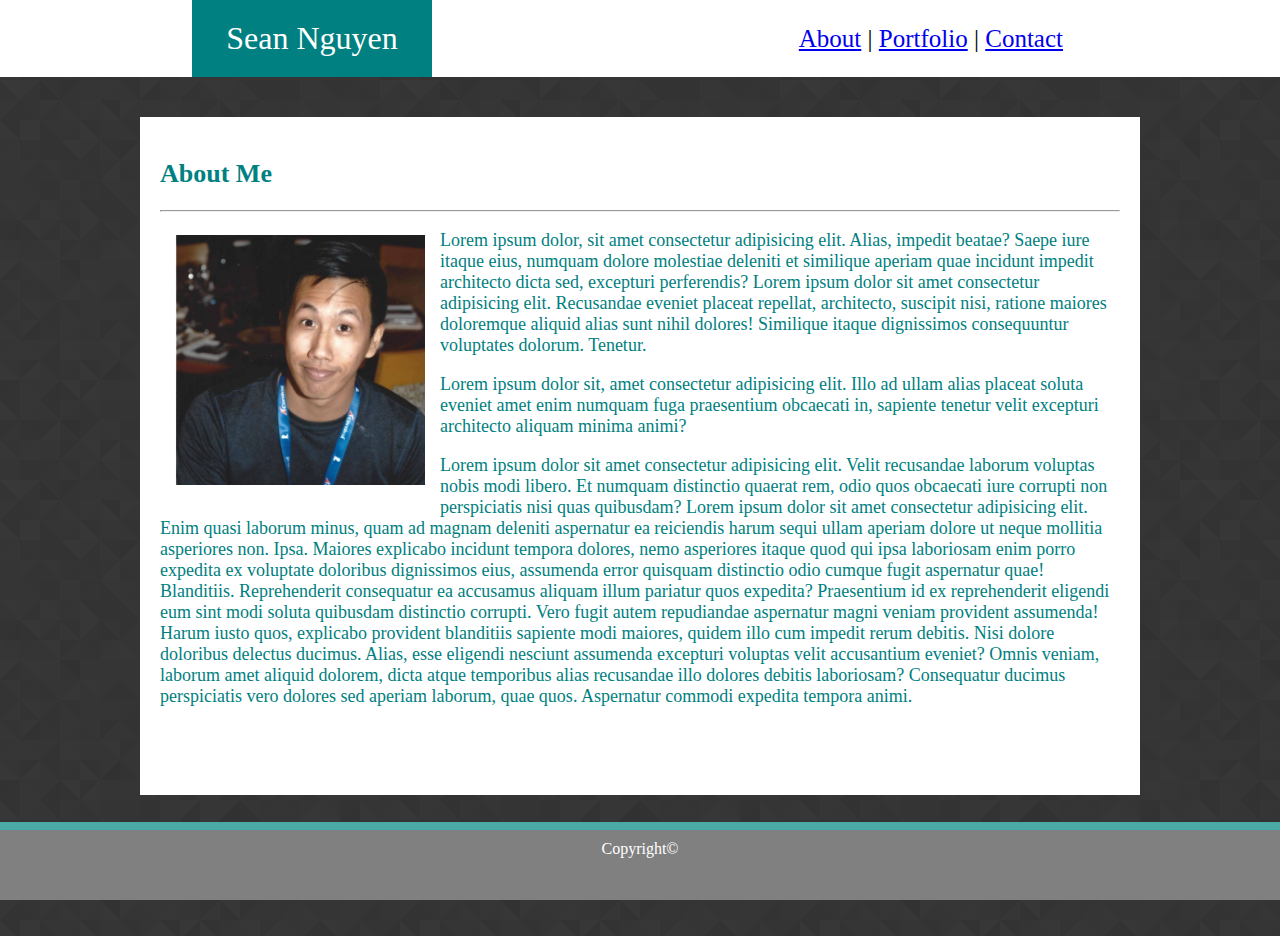
==== index.html @ aed03320 "edits to index, started contact" ====
<!DOCTYPE html>

<html>

<head>
    <title>Basic-Portfolio</title>

    <link rel="stylesheet" type="text/css" href="./assets/css/style.css">
</head>

<body>
  
        <header class="topBar">

            <span class="myName">Sean Nguyen</span>

        <nav class="navigation">
            <a href="index.html">About</a> |
            <a href="portfolio.html">Portfolio</a> |
            <a href="contact.html">Contact</a>
        </nav>

        </header>


    <main>

        <h2 class="aboutMeTitle">About Me</h2>

        <hr id="separateLine">

        <img id="profilePic" src="./assets/images/profilePic.jpg">

        <p class="aboutMe">Lorem ipsum dolor, sit amet consectetur adipisicing elit. Alias, impedit beatae? Saepe iure itaque eius, numquam dolore molestiae deleniti et similique aperiam quae incidunt impedit architecto dicta sed, excepturi perferendis? Lorem ipsum dolor sit amet consectetur adipisicing elit. Recusandae eveniet placeat repellat, architecto, suscipit nisi, ratione maiores doloremque aliquid alias sunt nihil dolores! Similique itaque dignissimos consequuntur voluptates dolorum. Tenetur.</p>
        <p class="aboutMe">Lorem ipsum dolor sit, amet consectetur adipisicing elit. Illo ad ullam alias placeat soluta eveniet amet enim numquam fuga praesentium obcaecati in, sapiente tenetur velit excepturi architecto aliquam minima animi?</p>
        <p class="aboutMe">Lorem ipsum dolor sit amet consectetur adipisicing elit. Velit recusandae laborum voluptas nobis modi libero. Et numquam distinctio quaerat rem, odio quos obcaecati iure corrupti non perspiciatis nisi quas quibusdam? Lorem ipsum dolor sit amet consectetur adipisicing elit. Enim quasi laborum minus, quam ad magnam deleniti aspernatur ea reiciendis harum sequi ullam aperiam dolore ut neque mollitia asperiores non. Ipsa.
        Maiores explicabo incidunt tempora dolores, nemo asperiores itaque quod qui ipsa laboriosam enim porro expedita ex voluptate doloribus dignissimos eius, assumenda error quisquam distinctio odio cumque fugit aspernatur quae! Blanditiis.
        Reprehenderit consequatur ea accusamus aliquam illum pariatur quos expedita? Praesentium id ex reprehenderit eligendi eum sint modi soluta quibusdam distinctio corrupti. Vero fugit autem repudiandae aspernatur magni veniam provident assumenda!
        Harum iusto quos, explicabo provident blanditiis sapiente modi maiores, quidem illo cum impedit rerum debitis. Nisi dolore doloribus delectus ducimus. Alias, esse eligendi nesciunt assumenda excepturi voluptas velit accusantium eveniet?
        Omnis veniam, laborum amet aliquid dolorem, dicta atque temporibus alias recusandae illo dolores debitis laboriosam? Consequatur ducimus perspiciatis vero dolores sed aperiam laborum, quae quos. Aspernatur commodi expedita tempora animi.</p>
        
        <div class="push"></div>
        
    </main>

    <footer class="footer">Copyright&copy;</footer>
        
</body>

</html>
---- assets/css/style.css ----
#profilePic {
    height: 250px;
    width: 250px;
    float: left;
    margin: 15px;
}

.myName {
    float: left;
    padding: 20px;
    font-size: 32px;
    width: 200px;
    color: #ffffff;
    background-color: teal;
    text-align: center;
    margin-left: 15%;
}

.aboutMeTitle {
    color: teal;
    font-size: 26px;
}

.aboutMe {
    color: teal;
    font-size: 18px;
}

#separateLine {
    margin-bottom: 30 px;
}

.navigation {
    float: right;
    padding: 25px;
    font-size: 25px;
    margin-right: 15%;
}

.topBar {
    height: 77px;
    background-color: white;
    margin-bottom: 40px;
}

.push {
    height: 50px;
}


main {
    clear: both;
    width: 960px;
    padding: 20px;
    background-color: #ffffff;
    border-color: #dddddd;
    margin: auto;
    min-height: 100%;
    margin-bottom: 63px;
}

body {
    height: 100%;
    margin: 0;
    background-image: url(../images/prism.png);
}

footer {
    text-align: center;
    color: white;
    padding: 10px;
    border-top: 8px solid #4aaaa5;
    background-color: gray;
    height: 50px;
    margin: 0;
    bottom: 0;
    position: sticky;
    
}
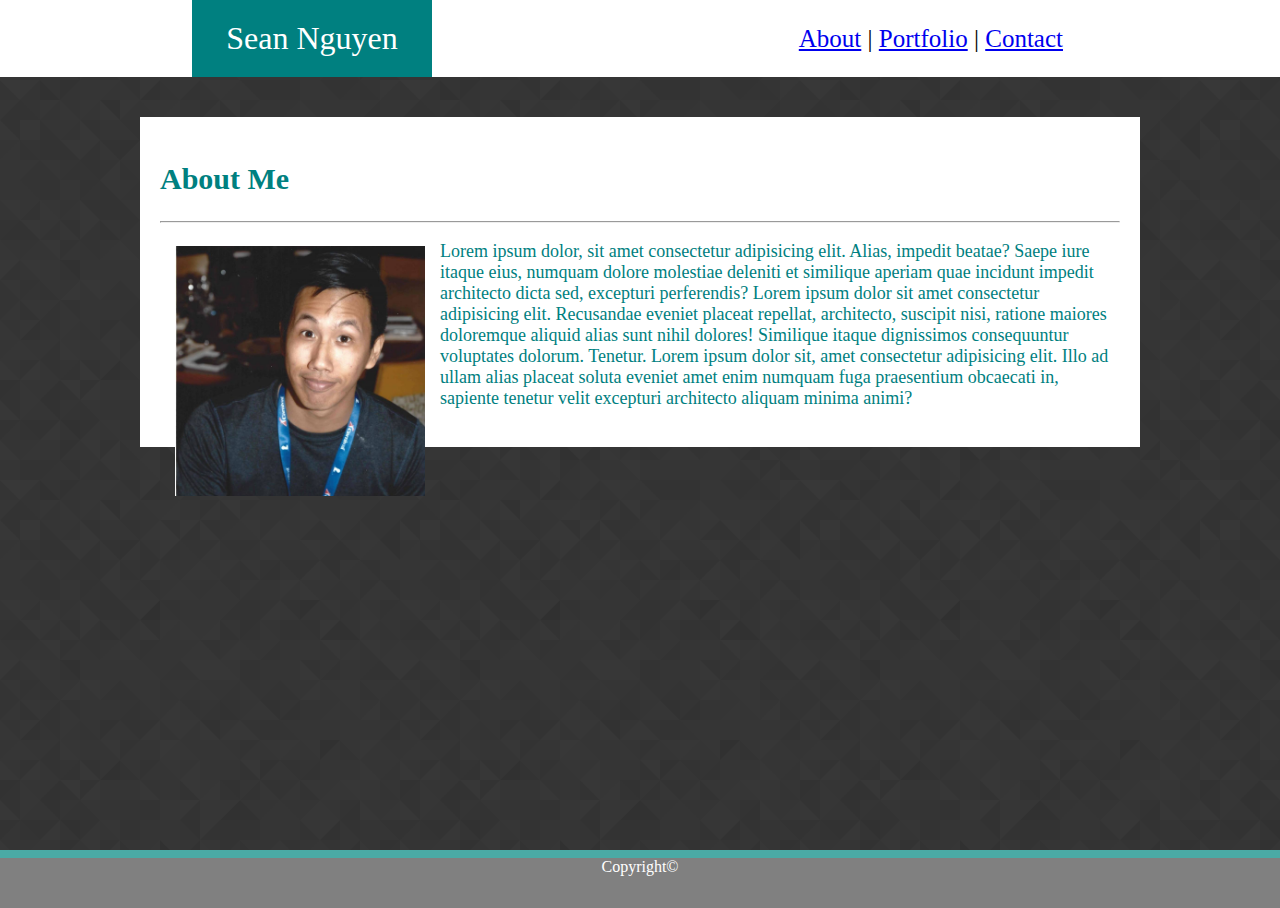
==== commit 7e95bd6d: "fixed sticky filter... FINALLY" ====
--- a/index.html
+++ b/index.html
@@ -2,48 +2,49 @@
 
 <html>
 
-<head>
-    <title>Basic-Portfolio</title>
-
-    <link rel="stylesheet" type="text/css" href="./assets/css/style.css">
-</head>
-
+    
+    <head>
+        <title>Basic-Portfolio</title>
+        
+        <link rel="stylesheet" type="text/css" href="./assets/css/style.css">
+    </head>
+        
 <body>
   
-        <header class="topBar">
+    <div class="pageContent">
 
-            <span class="myName">Sean Nguyen</span>
+            <header class="topBar">
 
-        <nav class="navigation">
-            <a href="index.html">About</a> |
-            <a href="portfolio.html">Portfolio</a> |
-            <a href="contact.html">Contact</a>
-        </nav>
+                <span class="myName">Sean Nguyen</span>
 
-        </header>
+                <nav class="navigation">
+                    <a href="index.html">About</a> |
+                    <a href="portfolio.html">Portfolio</a> |
+                    <a href="contact.html">Contact</a>
+                </nav>
+
+            </header>
 
 
-    <main>
+        <main>
 
-        <h2 class="aboutMeTitle">About Me</h2>
+            <h2 class="mainHeader">About Me</h2>
 
-        <hr id="separateLine">
+            <hr class="separateLine">
 
-        <img id="profilePic" src="./assets/images/profilePic.jpg">
+            <img id="profilePic" src="./assets/images/profilePic.jpg">
 
-        <p class="aboutMe">Lorem ipsum dolor, sit amet consectetur adipisicing elit. Alias, impedit beatae? Saepe iure itaque eius, numquam dolore molestiae deleniti et similique aperiam quae incidunt impedit architecto dicta sed, excepturi perferendis? Lorem ipsum dolor sit amet consectetur adipisicing elit. Recusandae eveniet placeat repellat, architecto, suscipit nisi, ratione maiores doloremque aliquid alias sunt nihil dolores! Similique itaque dignissimos consequuntur voluptates dolorum. Tenetur.</p>
-        <p class="aboutMe">Lorem ipsum dolor sit, amet consectetur adipisicing elit. Illo ad ullam alias placeat soluta eveniet amet enim numquam fuga praesentium obcaecati in, sapiente tenetur velit excepturi architecto aliquam minima animi?</p>
-        <p class="aboutMe">Lorem ipsum dolor sit amet consectetur adipisicing elit. Velit recusandae laborum voluptas nobis modi libero. Et numquam distinctio quaerat rem, odio quos obcaecati iure corrupti non perspiciatis nisi quas quibusdam? Lorem ipsum dolor sit amet consectetur adipisicing elit. Enim quasi laborum minus, quam ad magnam deleniti aspernatur ea reiciendis harum sequi ullam aperiam dolore ut neque mollitia asperiores non. Ipsa.
-        Maiores explicabo incidunt tempora dolores, nemo asperiores itaque quod qui ipsa laboriosam enim porro expedita ex voluptate doloribus dignissimos eius, assumenda error quisquam distinctio odio cumque fugit aspernatur quae! Blanditiis.
-        Reprehenderit consequatur ea accusamus aliquam illum pariatur quos expedita? Praesentium id ex reprehenderit eligendi eum sint modi soluta quibusdam distinctio corrupti. Vero fugit autem repudiandae aspernatur magni veniam provident assumenda!
-        Harum iusto quos, explicabo provident blanditiis sapiente modi maiores, quidem illo cum impedit rerum debitis. Nisi dolore doloribus delectus ducimus. Alias, esse eligendi nesciunt assumenda excepturi voluptas velit accusantium eveniet?
-        Omnis veniam, laborum amet aliquid dolorem, dicta atque temporibus alias recusandae illo dolores debitis laboriosam? Consequatur ducimus perspiciatis vero dolores sed aperiam laborum, quae quos. Aspernatur commodi expedita tempora animi.</p>
-        
-        <div class="push"></div>
-        
-    </main>
+            <p class="aboutMe">Lorem ipsum dolor, sit amet consectetur adipisicing elit. Alias, impedit beatae? Saepe iure itaque eius, numquam dolore molestiae deleniti et similique aperiam quae incidunt impedit architecto dicta sed, excepturi perferendis? Lorem ipsum dolor sit amet consectetur adipisicing elit. Recusandae eveniet placeat repellat, architecto, suscipit nisi, ratione maiores doloremque aliquid alias sunt nihil dolores! Similique itaque dignissimos consequuntur voluptates dolorum. Tenetur.
+            Lorem ipsum dolor sit, amet consectetur adipisicing elit. Illo ad ullam alias placeat soluta eveniet amet enim numquam fuga praesentium obcaecati in, sapiente tenetur velit excepturi architecto aliquam minima animi?
+            </p>
+            
+        </main>
 
-    <footer class="footer">Copyright&copy;</footer>
+    </div>
+
+    <footer class="site-footer">
+        <div>Copyright&copy;</div>
+        </footer>
         
 </body>
 
--- a/assets/css/style.css
+++ b/assets/css/style.css
@@ -16,9 +16,9 @@
     margin-left: 15%;
 }
 
-.aboutMeTitle {
+.mainHeader {
     color: teal;
-    font-size: 26px;
+    font-size: 30px;
 }
 
 .aboutMe {
@@ -26,7 +26,7 @@
     font-size: 18px;
 }
 
-#separateLine {
+.separateLine {
     margin-bottom: 30 px;
 }
 
@@ -43,10 +43,19 @@
     margin-bottom: 40px;
 }
 
-.push {
+.pageContent {
+    min-height: 100%;
+    margin-bottom: -50px;
+}
+
+.pageContent::after {
+    content: "";
+    display: block;
+}
+
+footer, .pageContent::after {
     height: 50px;
 }
-
 
 main {
     clear: both;
@@ -56,25 +65,45 @@
     border-color: #dddddd;
     margin: auto;
     min-height: 100%;
-    margin-bottom: 63px;
+}
+
+html {
+    height: 100%;
+    margin: 0;
 }
 
 body {
     height: 100%;
     margin: 0;
     background-image: url(../images/prism.png);
+    position: relative;
 }
 
 footer {
     text-align: center;
     color: white;
-    padding: 10px;
     border-top: 8px solid #4aaaa5;
     background-color: gray;
     height: 50px;
-    margin: 0;
-    bottom: 0;
     position: sticky;
-    
+    /* bottom: 0;
+    margin-top: 40px; */
 }
 
+form, input, textarea, br {
+    width: 100%;
+    font-size: 20px;
+}
+
+textarea {
+    height: 100px;
+}
+
+button {
+    background-color: teal;
+    color: white;
+    width: 160px;
+    height: 40px;
+    font-size: 24px;
+    margin-top: 25px;
+}
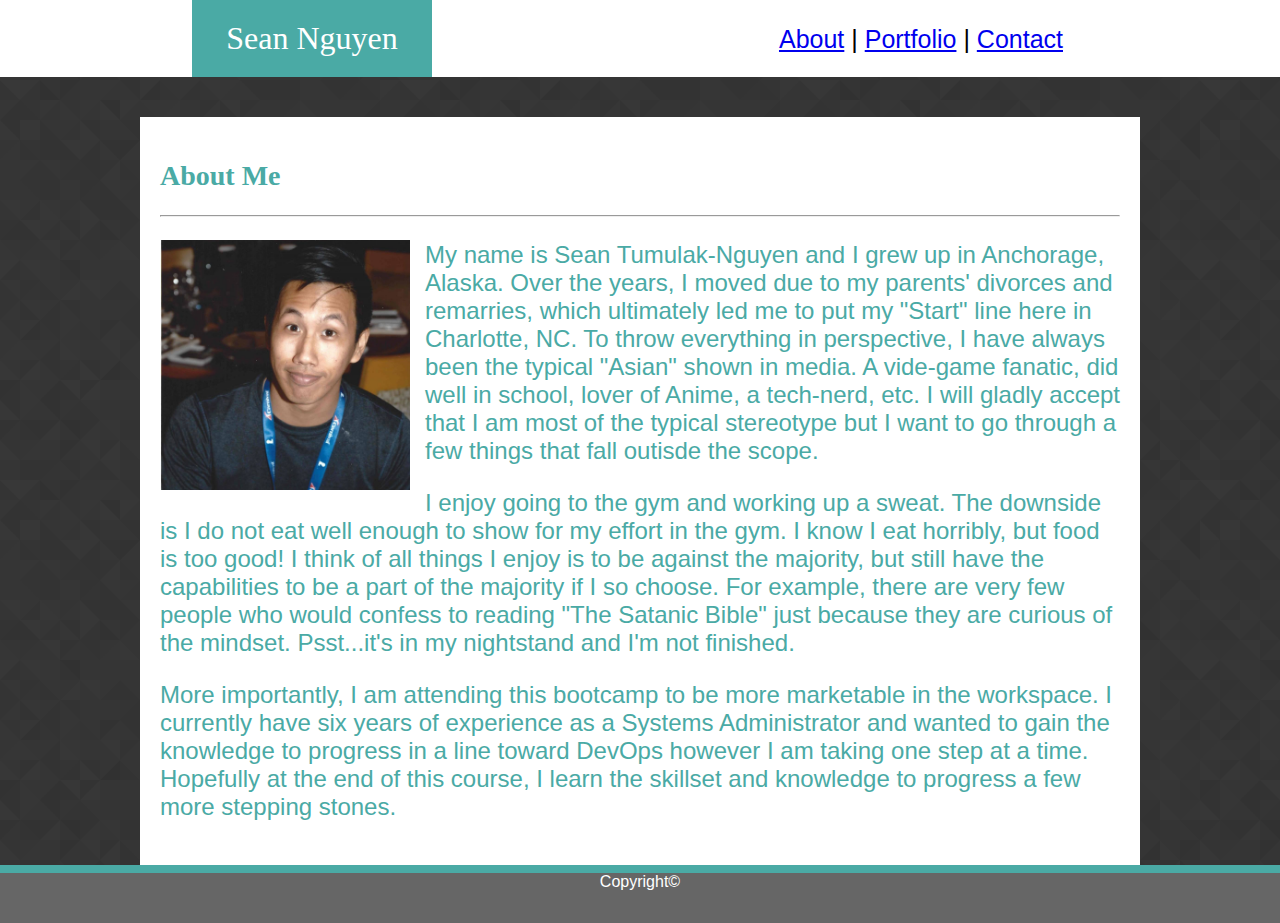
==== commit bdce25b6: "added a bunch of cat pics" ====
--- a/index.html
+++ b/index.html
@@ -34,9 +34,9 @@
 
             <img id="profilePic" src="./assets/images/profilePic.jpg">
 
-            <p class="aboutMe">Lorem ipsum dolor, sit amet consectetur adipisicing elit. Alias, impedit beatae? Saepe iure itaque eius, numquam dolore molestiae deleniti et similique aperiam quae incidunt impedit architecto dicta sed, excepturi perferendis? Lorem ipsum dolor sit amet consectetur adipisicing elit. Recusandae eveniet placeat repellat, architecto, suscipit nisi, ratione maiores doloremque aliquid alias sunt nihil dolores! Similique itaque dignissimos consequuntur voluptates dolorum. Tenetur.
-            Lorem ipsum dolor sit, amet consectetur adipisicing elit. Illo ad ullam alias placeat soluta eveniet amet enim numquam fuga praesentium obcaecati in, sapiente tenetur velit excepturi architecto aliquam minima animi?
-            </p>
+            <p class="aboutMe"> My name is Sean Tumulak-Nguyen and I grew up in Anchorage, Alaska. Over the years, I moved due to my parents' divorces and remarries, which ultimately led me to put my "Start" line here in Charlotte, NC. To throw everything in perspective, I have always been the typical "Asian" shown in media. A vide-game fanatic, did well in school, lover of Anime, a tech-nerd, etc. I will gladly accept that I am most of the typical stereotype but I want to go through a few things that fall outisde the scope. </p>
+            <p class="aboutMe"> I enjoy going to the gym and working up a sweat. The downside is I do not eat well enough to show for my effort in the gym. I know I eat horribly, but food is too good! I think of all things I enjoy is to be against the majority, but still have the capabilities to be a part of the majority if I so choose. For example, there are very few people who would confess to reading "The Satanic Bible" just because they are curious of the mindset. Psst...it's in my nightstand and I'm not finished.</p>
+            <p class="aboutMe"> More importantly, I am attending this bootcamp to be more marketable in the workspace. I currently have six years of experience as a Systems Administrator and wanted to gain the knowledge to progress in a line toward DevOps however I am taking one step at a time. Hopefully at the end of this course, I learn the skillset and knowledge to progress a few more stepping stones.</p>
             
         </main>
 
--- a/assets/css/style.css
+++ b/assets/css/style.css
@@ -1,8 +1,16 @@
+.mainHeader, .myName {
+    font-family: 'Georgia', Times, 'Times New Roman', serif;
+}
+
+p, form, footer, .navigation {
+    font-family: 'Arial', 'Helvetica Neue', Helvetica, sans-serif;
+}
+
 #profilePic {
     height: 250px;
     width: 250px;
     float: left;
-    margin: 15px;
+    margin: 15px 15px 15px 0px;
 }
 
 .myName {
@@ -11,19 +19,19 @@
     font-size: 32px;
     width: 200px;
     color: #ffffff;
-    background-color: teal;
+    background-color: #4aaaa5;
     text-align: center;
     margin-left: 15%;
 }
 
 .mainHeader {
-    color: teal;
-    font-size: 30px;
+    color: #4aaaa5;
+    font-size: 28px;
 }
 
 .aboutMe {
-    color: teal;
-    font-size: 18px;
+    color: #4aaaa5;
+    font-size: 24px;
 }
 
 .separateLine {
@@ -39,7 +47,7 @@
 
 .topBar {
     height: 77px;
-    background-color: white;
+    background-color: #ffffff;
     margin-bottom: 40px;
 }
 
@@ -51,6 +59,16 @@
 .pageContent::after {
     content: "";
     display: block;
+}
+
+.portfolioPics {
+    height: 200px;
+    width: 200px;
+    margin: 10px 10px 0px 0px;
+}
+
+.portfolioContainer {
+    width: 100%;
 }
 
 footer, .pageContent::after {
@@ -76,14 +94,13 @@
     height: 100%;
     margin: 0;
     background-image: url(../images/prism.png);
-    position: relative;
 }
 
 footer {
     text-align: center;
-    color: white;
+    color: #ffffff;
     border-top: 8px solid #4aaaa5;
-    background-color: gray;
+    background-color: #666666;
     height: 50px;
     position: sticky;
     /* bottom: 0;
@@ -100,8 +117,8 @@
 }
 
 button {
-    background-color: teal;
-    color: white;
+    background-color: #4aaaa5;
+    color: #ffffff;
     width: 160px;
     height: 40px;
     font-size: 24px;
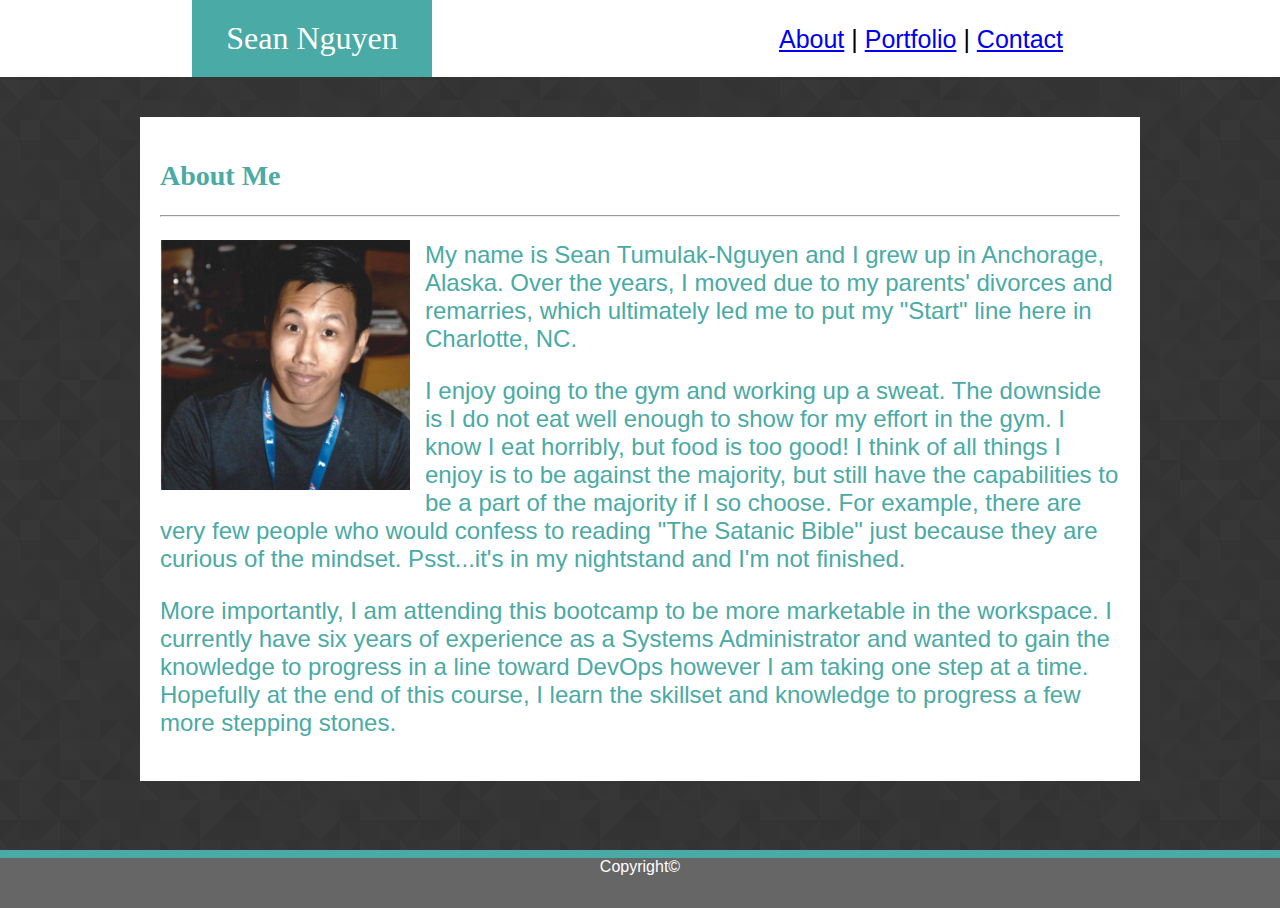
==== commit 1ad0bb9c: "added linkedin url and some pseudo css" ====
--- a/index.html
+++ b/index.html
@@ -18,9 +18,9 @@
                 <span class="myName">Sean Nguyen</span>
 
                 <nav class="navigation">
-                    <a href="index.html">About</a> |
-                    <a href="portfolio.html">Portfolio</a> |
-                    <a href="contact.html">Contact</a>
+                    <a class="linkHoverEffect" href="index.html">About</a> |
+                    <a class="linkHoverEffect" href="portfolio.html">Portfolio</a> |
+                    <a class="linkHoverEffect" href="contact.html">Contact</a>
                 </nav>
 
             </header>
@@ -32,9 +32,9 @@
 
             <hr class="separateLine">
 
-            <img id="profilePic" src="./assets/images/profilePic.jpg">
+            <a href="https://www.linkedin.com/in/seannguyenf/"><img class="profilePic" src="./assets/images/profilePic.jpg" ></a>
 
-            <p class="aboutMe"> My name is Sean Tumulak-Nguyen and I grew up in Anchorage, Alaska. Over the years, I moved due to my parents' divorces and remarries, which ultimately led me to put my "Start" line here in Charlotte, NC. To throw everything in perspective, I have always been the typical "Asian" shown in media. A vide-game fanatic, did well in school, lover of Anime, a tech-nerd, etc. I will gladly accept that I am most of the typical stereotype but I want to go through a few things that fall outisde the scope. </p>
+            <p class="aboutMe"> My name is Sean Tumulak-Nguyen and I grew up in Anchorage, Alaska. Over the years, I moved due to my parents' divorces and remarries, which ultimately led me to put my "Start" line here in Charlotte, NC. </p>
             <p class="aboutMe"> I enjoy going to the gym and working up a sweat. The downside is I do not eat well enough to show for my effort in the gym. I know I eat horribly, but food is too good! I think of all things I enjoy is to be against the majority, but still have the capabilities to be a part of the majority if I so choose. For example, there are very few people who would confess to reading "The Satanic Bible" just because they are curious of the mindset. Psst...it's in my nightstand and I'm not finished.</p>
             <p class="aboutMe"> More importantly, I am attending this bootcamp to be more marketable in the workspace. I currently have six years of experience as a Systems Administrator and wanted to gain the knowledge to progress in a line toward DevOps however I am taking one step at a time. Hopefully at the end of this course, I learn the skillset and knowledge to progress a few more stepping stones.</p>
             
--- a/assets/css/style.css
+++ b/assets/css/style.css
@@ -6,11 +6,19 @@
     font-family: 'Arial', 'Helvetica Neue', Helvetica, sans-serif;
 }
 
-#profilePic {
+.profilePic {
     height: 250px;
     width: 250px;
     float: left;
     margin: 15px 15px 15px 0px;
+}
+
+.profilePic:hover {
+    -ms-transform: rotate(-10deg);
+  -webkit-transform: rotate(-10deg);
+  -moz-transform: rotate(-10deg);
+  -o-transform: rotate(-10deg);
+  transform: rotate(-10deg);
 }
 
 .myName {
@@ -22,6 +30,7 @@
     background-color: #4aaaa5;
     text-align: center;
     margin-left: 15%;
+    height: 37px;
 }
 
 .mainHeader {
@@ -63,15 +72,23 @@
 
 .portfolioPics {
     height: 200px;
-    width: 200px;
-    margin: 10px 10px 0px 0px;
+    width: 250px;
+}
+
+.portfolioPics:hover {
+    outline: 5px solid black;
+    outline-offset: 10px;
 }
 
 .portfolioContainer {
-    width: 100%;
+    width: 600px;
+    display: flex;
+    flex-direction: column;
+    flex-wrap: wrap;
+    height: 720px;
 }
 
-footer, .pageContent::after {
+.pageContent::after {
     height: 50px;
 }
 
@@ -122,5 +139,30 @@
     width: 160px;
     height: 40px;
     font-size: 24px;
-    margin-top: 25px;
+    margin-top: 30px;
 }
+
+.photoContainer {
+    position: relative;
+    width: 250px;
+    margin-bottom: 25px;
+}
+
+.portfolioCaption {
+    background-color: #4aaaa5;
+    color: #ffffff;
+    height: 50px;
+    position: absolute;
+    z-index: 1;
+    margin: 0;
+    width: 100%;
+    bottom: 10px;
+    display: flex;
+    justify-content: center;
+    align-items: center;
+}
+
+.linkHoverEffect:hover {
+    background-color: #4aaaa5;
+    color: #ffffff;
+}